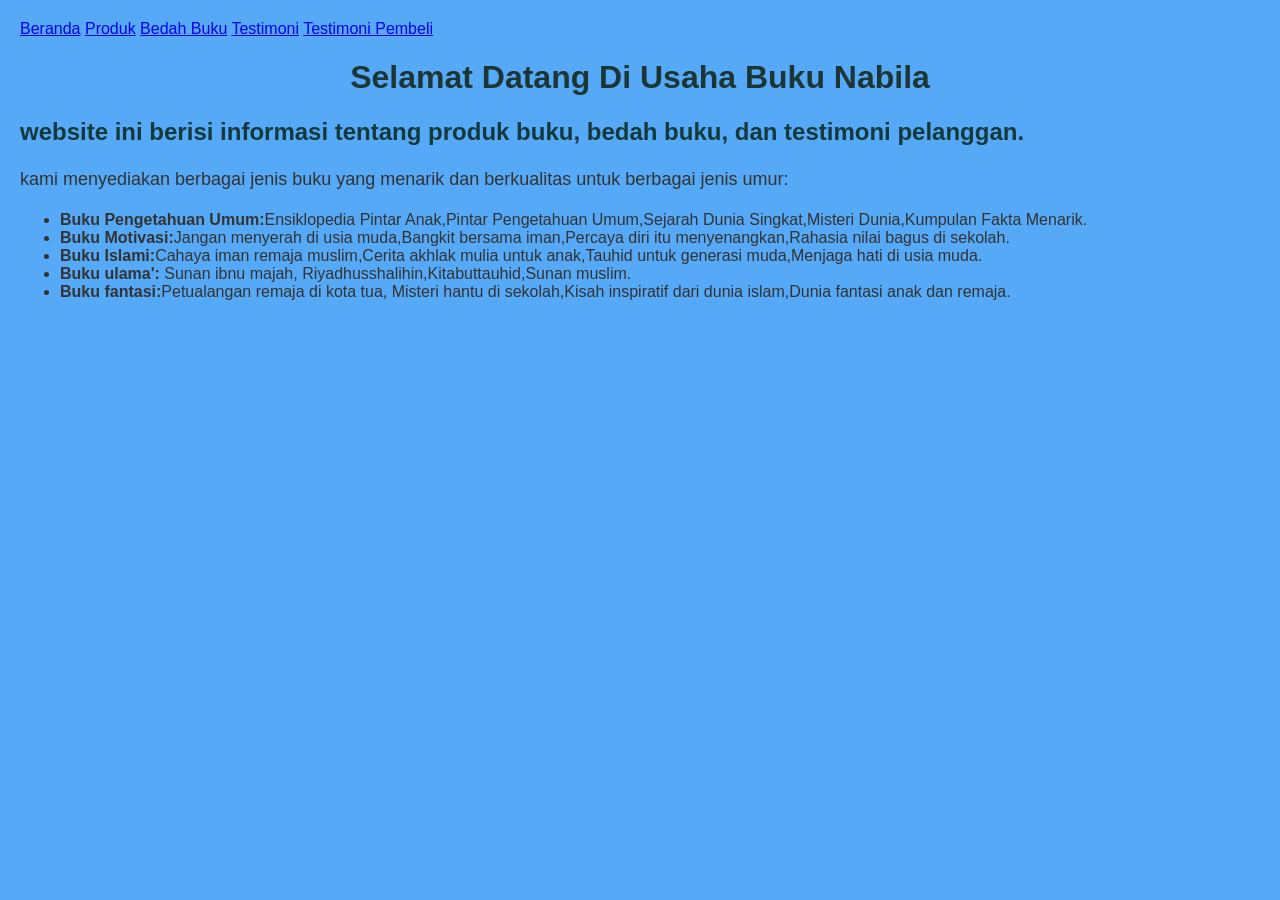
==== index.html @ 3ab4d4c0 "Add files via upload" ====
<!DOCTYPE html>
<html lang="id"></html>
<head></head>
<meta charset="UTF-8">
<meta name="viewport" content="width=device-width, initial-scale=1.0">
<title>Profil Usaha Buku</title>
<link rel="stylesheet" href="style.css" />
<head></head>
<body>
<nav>  <a  href="index.html">Beranda</a> 
   <a  href="produk.html">Produk</a>
   <a  href="bedah-buku.html">Bedah Buku</a>
   <a  href="testimoni.html">Testimoni</a>
   <a  href="tampil-testimoni.html">Testimoni Pembeli</a>
</nav>   

    <h1>Selamat Datang Di Usaha Buku Nabila</h1>
    <h2>website ini berisi informasi tentang produk buku, bedah buku, dan testimoni pelanggan.</h2>
</body>
</html>
<p> kami menyediakan berbagai jenis buku yang menarik dan berkualitas untuk berbagai jenis umur:</p>
<ul>
<li><strong>Buku Pengetahuan Umum:</strong>Ensiklopedia Pintar Anak,Pintar Pengetahuan Umum,Sejarah Dunia Singkat,Misteri Dunia,Kumpulan Fakta Menarik.</li>
<li><strong>Buku Motivasi:</strong>Jangan menyerah di usia muda,Bangkit bersama iman,Percaya diri itu menyenangkan,Rahasia nilai bagus di sekolah.</li>
<li><strong>Buku Islami:</strong>Cahaya iman remaja muslim,Cerita akhlak mulia untuk anak,Tauhid untuk generasi muda,Menjaga hati di usia muda.</li>
<li><strong>Buku ulama':</strong> Sunan ibnu majah, Riyadhusshalihin,Kitabuttauhid,Sunan muslim.</li>
<li><strong>Buku fantasi:</strong>Petualangan remaja di kota tua, Misteri hantu di sekolah,Kisah inspiratif dari dunia islam,Dunia fantasi anak dan remaja.</li>
<ul>
---- style.css ----
body {
  background-color: #55a9f7; 
  font-family: Arial, Helvetica, sans-serif;
  color: #333; 
  margin: 20px;
}

h1 {
  color: rgb(28, 54, 54);
  text-align: center;
}

h2 {
  color: rgb(19, 57, 59);
  text-align: left;
}

p {
  font-size: 18px;
  text-align: left;
  line-height: 1.5;
}

.daftar-produk {
  display: grid;
  grid-template-columns: repeat(auto-fit, minmax(250px, 1fr));
  gap: 20px;
  padding: 20px; 
}

.produk {
  background-color: #fff;
  border: 1px solid #ddd;
  padding: 15px;
  border-radius: 10px; 
  text-align: center;
  box-shadow: 0 2px 6px rgba(0, 0, 0, 0.1);
}

.produk img {
  width: 150px;
  height: auto;
  border-radius: 5px;
  margin-bottom: 10px;
}

.produk h2 { 
  font-size: 20px;
  color: #2c3e50;
}

.harga {
  font-weight: bold;
  color: #27ae60;
  font-size: 18px;
}

.deskripsi {
  font-size: 14px;
  color: #555;
}

.artikel {
  max-width: 700px;
  margin: auto;
  padding: 20px;
  background-color: #fdfdfd;
  font-family: 'Georgia', serif;
  line-height: 1.8;
}

.btn-kembali {
  display: inline-block;
  margin-top: 30px;
  padding: 10px 16px; 
  background-color: #0066cc;
  color: white;
  text-decoration: none;
  border-radius: 4px;
}

.btn-kembali:hover {
  background-color: #004d99;
}

.formulir {
  max-width: 600px;
  margin: auto;
  padding: 20px;
  background-color: #fafafa;
  border-radius: 10px;
  box-shadow: 0 0 10px rgba(0,0,0,0.1);
}

form label {
  display: block;
  margin-top: 10px;
  font-weight: bold;
}

form input,
form select,
form textarea {
  width: 100%;
  padding: 8px;
  margin-top: 5px;
  margin-bottom: 15px;
  border-radius: 5px;
  border: 1px solid #ccc;
}

form button {
  background-color: #3498db;
  color: white;
  padding: 10px 15px;
  border: none;
  border-radius: 5px;
  cursor: pointer;
}

form button:hover {
  background-color: #2980b9; 
}
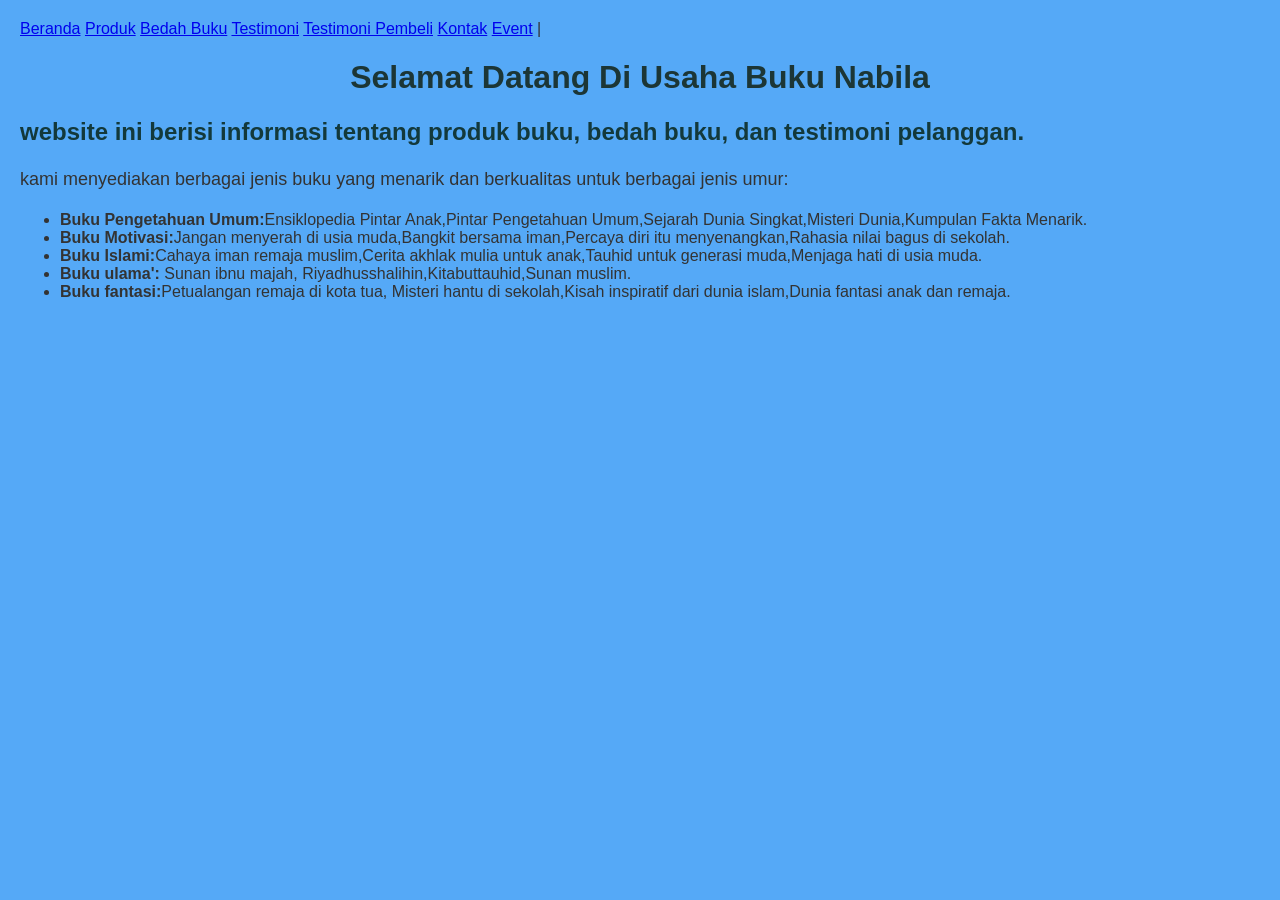
==== commit 85afa6f4: "Update index.html" ====
--- a/index.html
+++ b/index.html
@@ -12,6 +12,8 @@
    <a  href="bedah-buku.html">Bedah Buku</a>
    <a  href="testimoni.html">Testimoni</a>
    <a  href="tampil-testimoni.html">Testimoni Pembeli</a>
+   <a href="kontak.html">Kontak</a>
+   <a href="event.html">Event</a> |
 </nav>   
 
     <h1>Selamat Datang Di Usaha Buku Nabila</h1>
@@ -26,3 +28,4 @@
 <li><strong>Buku ulama':</strong> Sunan ibnu majah, Riyadhusshalihin,Kitabuttauhid,Sunan muslim.</li>
 <li><strong>Buku fantasi:</strong>Petualangan remaja di kota tua, Misteri hantu di sekolah,Kisah inspiratif dari dunia islam,Dunia fantasi anak dan remaja.</li>
 <ul>
+
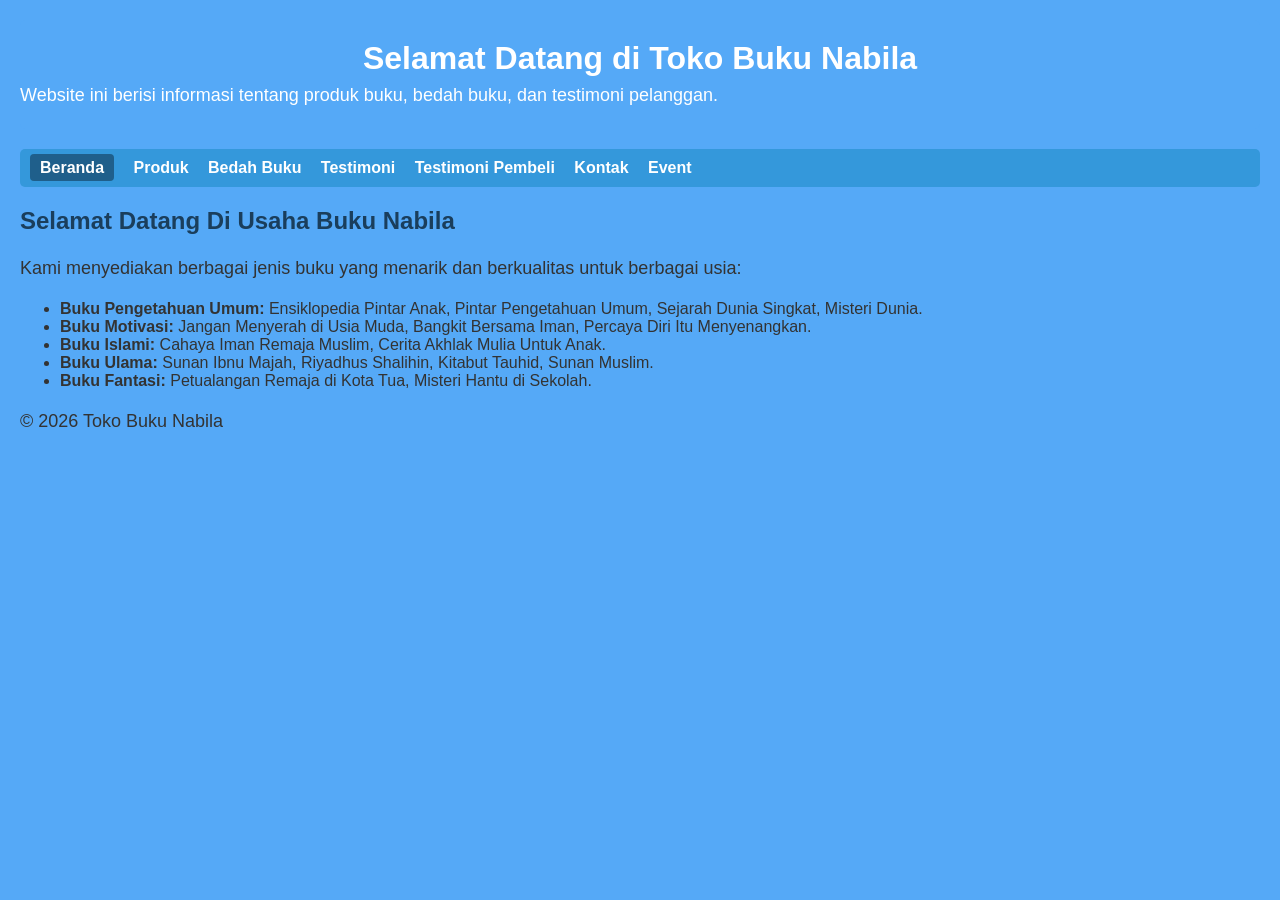
==== commit 07ebcfb1: "Update index.html" ====
--- a/index.html
+++ b/index.html
@@ -1,31 +1,70 @@
 <!DOCTYPE html>
-<html lang="id"></html>
-<head></head>
+<html lang="id">
+
+<head>
 <meta charset="UTF-8">
 <meta name="viewport" content="width=device-width, initial-scale=1.0">
-<title>Profil Usaha Buku</title>
-<link rel="stylesheet" href="style.css" />
-<head></head>
+<title>Toko Buku Nabila</title>
+<link rel="stylesheet" href="style.css">
+</head>
+
 <body>
-<nav>  <a  href="index.html">Beranda</a> 
-   <a  href="produk.html">Produk</a>
-   <a  href="bedah-buku.html">Bedah Buku</a>
-   <a  href="testimoni.html">Testimoni</a>
-   <a  href="tampil-testimoni.html">Testimoni Pembeli</a>
-   <a href="kontak.html">Kontak</a>
-   <a href="event.html">Event</a> |
-</nav>   
 
-    <h1>Selamat Datang Di Usaha Buku Nabila</h1>
-    <h2>website ini berisi informasi tentang produk buku, bedah buku, dan testimoni pelanggan.</h2>
+<header>
+<h1>Selamat Datang di Toko Buku Nabila</h1>
+<p>Website ini berisi informasi tentang produk buku, bedah buku, dan testimoni pelanggan.</p>
+</header>
+
+<nav>
+<a href="index.html" class="aktif">Beranda</a>
+<a href="produk.html">Produk</a>
+<a href="bedah-buku.html">Bedah Buku</a>
+<a href="testimoni.html">Testimoni</a>
+<a href="tampil-testimoni.html">Testimoni Pembeli</a>
+<a href="kontak.html">Kontak</a>
+<a href="event.html">Event</a>
+</nav>
+
+<main>
+
+<h2>Selamat Datang Di Usaha Buku Nabila</h2>
+
+<p>Kami menyediakan berbagai jenis buku yang menarik dan berkualitas untuk berbagai usia:</p>
+
+<ul>
+
+<li>
+<strong>Buku Pengetahuan Umum:</strong>
+Ensiklopedia Pintar Anak, Pintar Pengetahuan Umum, Sejarah Dunia Singkat, Misteri Dunia.
+</li>
+
+<li>
+<strong>Buku Motivasi:</strong>
+Jangan Menyerah di Usia Muda, Bangkit Bersama Iman, Percaya Diri Itu Menyenangkan.
+</li>
+
+<li>
+<strong>Buku Islami:</strong>
+Cahaya Iman Remaja Muslim, Cerita Akhlak Mulia Untuk Anak.
+</li>
+
+<li>
+<strong>Buku Ulama:</strong>
+Sunan Ibnu Majah, Riyadhus Shalihin, Kitabut Tauhid, Sunan Muslim.
+</li>
+
+<li>
+<strong>Buku Fantasi:</strong>
+Petualangan Remaja di Kota Tua, Misteri Hantu di Sekolah.
+</li>
+
+</ul>
+
+</main>
+
+<footer>
+<p>© 2026 Toko Buku Nabila</p>
+</footer>
+
 </body>
 </html>
-<p> kami menyediakan berbagai jenis buku yang menarik dan berkualitas untuk berbagai jenis umur:</p>
-<ul>
-<li><strong>Buku Pengetahuan Umum:</strong>Ensiklopedia Pintar Anak,Pintar Pengetahuan Umum,Sejarah Dunia Singkat,Misteri Dunia,Kumpulan Fakta Menarik.</li>
-<li><strong>Buku Motivasi:</strong>Jangan menyerah di usia muda,Bangkit bersama iman,Percaya diri itu menyenangkan,Rahasia nilai bagus di sekolah.</li>
-<li><strong>Buku Islami:</strong>Cahaya iman remaja muslim,Cerita akhlak mulia untuk anak,Tauhid untuk generasi muda,Menjaga hati di usia muda.</li>
-<li><strong>Buku ulama':</strong> Sunan ibnu majah, Riyadhusshalihin,Kitabuttauhid,Sunan muslim.</li>
-<li><strong>Buku fantasi:</strong>Petualangan remaja di kota tua, Misteri hantu di sekolah,Kisah inspiratif dari dunia islam,Dunia fantasi anak dan remaja.</li>
-<ul>
-
--- a/style.css
+++ b/style.css
@@ -1,17 +1,20 @@
+/* ===============================
+   BODY & TEKS GLOBAL
+   =============================== */
 body {
-  background-color: #55a9f7; 
+  background-color: #55a9f7; /* warna biru utama */
   font-family: Arial, Helvetica, sans-serif;
-  color: #333; 
+  color: #333;
   margin: 20px;
 }
 
 h1 {
-  color: rgb(28, 54, 54);
+  color: white; /* header biru, teks putih */
   text-align: center;
 }
 
 h2 {
-  color: rgb(19, 57, 59);
+  color: #1a3e5c;
   text-align: left;
 }
 
@@ -21,18 +24,70 @@
   line-height: 1.5;
 }
 
+/* ===============================
+   HEADER BIRU
+   =============================== */
+header {
+  text-align: center;
+  padding: 20px 0;
+  background-color: #55a9f7; /* biru */
+  color: white;
+  border-radius: 5px;
+  margin-bottom: 20px;
+}
+
+header h1 {
+  margin: 0;
+  font-size: 32px;
+}
+
+header p {
+  margin: 5px 0 0 0;
+  font-size: 18px;
+}
+
+/* ===============================
+   NAVBAR
+   =============================== */
+nav {
+  background-color: #3498db; /* biru navbar */
+  padding: 10px;
+  margin-bottom: 20px;
+  border-radius: 5px;
+}
+
+nav a {
+  color: white;
+  text-decoration: none;
+  margin-right: 15px;
+  font-weight: bold;
+}
+
+nav a:hover {
+  text-decoration: underline;
+}
+
+nav a.aktif {
+  background-color: #1f5f8b; /* menandai halaman aktif */
+  padding: 5px 10px;
+  border-radius: 4px;
+}
+
+/* ===============================
+   PRODUK
+   =============================== */
 .daftar-produk {
   display: grid;
   grid-template-columns: repeat(auto-fit, minmax(250px, 1fr));
   gap: 20px;
-  padding: 20px; 
+  padding: 20px;
 }
 
 .produk {
   background-color: #fff;
   border: 1px solid #ddd;
   padding: 15px;
-  border-radius: 10px; 
+  border-radius: 10px;
   text-align: center;
   box-shadow: 0 2px 6px rgba(0, 0, 0, 0.1);
 }
@@ -44,7 +99,7 @@
   margin-bottom: 10px;
 }
 
-.produk h2 { 
+.produk h2 {
   font-size: 20px;
   color: #2c3e50;
 }
@@ -60,6 +115,9 @@
   color: #555;
 }
 
+/* ===============================
+   ARTIKEL
+   =============================== */
 .artikel {
   max-width: 700px;
   margin: auto;
@@ -69,25 +127,31 @@
   line-height: 1.8;
 }
 
+/* ===============================
+   BUTTON KEMBALI
+   =============================== */
 .btn-kembali {
   display: inline-block;
   margin-top: 30px;
-  padding: 10px 16px; 
-  background-color: #0066cc;
+  padding: 10px 16px;
+  background-color: #2980b9;
   color: white;
   text-decoration: none;
   border-radius: 4px;
 }
 
 .btn-kembali:hover {
-  background-color: #004d99;
-}
-
+  background-color: #1f5f8b;
+}
+
+/* ===============================
+   FORMULIR / KONTAK
+   =============================== */
 .formulir {
   max-width: 600px;
   margin: auto;
   padding: 20px;
-  background-color: #fafafa;
+  background-color: #e0f0ff; /* biru muda */
   border-radius: 10px;
   box-shadow: 0 0 10px rgba(0,0,0,0.1);
 }
@@ -119,5 +183,81 @@
 }
 
 form button:hover {
-  background-color: #2980b9; 
-}+  background-color: #1f5f8b;
+}
+
+/* ===============================
+   EVENT
+   =============================== */
+.daftar-event {
+  margin-top: 20px;
+}
+
+.event-item {
+  background-color: #e0f0ff; /* biru muda sesuai tema */
+  padding: 15px;
+  margin-bottom: 15px;
+  border-radius: 8px;
+  box-shadow: 0 2px 6px rgba(0,0,0,0.1);
+}
+
+.event-item h2 {
+  margin-top: 0;
+  color: #2c3e50; /* teks gelap supaya kontras */
+}
+
+.event-item p {
+  margin: 5px 0 0 0;
+}
+
+/* ===============================
+   TESTIMONI
+   =============================== */
+#daftarTestimoni div {
+  background-color: #e0f0ff;
+  padding: 10px;
+  margin-bottom: 10px;
+  border-radius: 6px;
+  box-shadow: 0 1px 4px rgba(0,0,0,0.1);
+}
+
+/* ===============================
+   ALAMAT TOKO
+   =============================== */
+.alamat-toko {
+  background-color: #e0f0ff;
+  padding: 20px;
+  border-radius: 10px;
+  max-width: 600px;
+  margin: auto;
+  box-shadow: 0 2px 6px rgba(0,0,0,0.1);
+  margin-top: 20px;
+}
+
+.alamat-toko h2 {
+  color: #2c3e50;
+  margin-bottom: 10px;
+}
+
+.alamat-toko p {
+  font-size: 16px;
+  margin: 5px 0;
+}
+
+.alamat-toko a {
+  color: #3498db;
+  text-decoration: none;
+}
+
+.alamat-toko a:hover {
+  text-decoration: underline;
+}
+
+/* ===============================
+   PETA TOKO
+   =============================== */
+.peta-toko iframe {
+  border-radius: 10px;
+  box-shadow: 0 2px 6px rgba(0,0,0,0.1);
+}
+
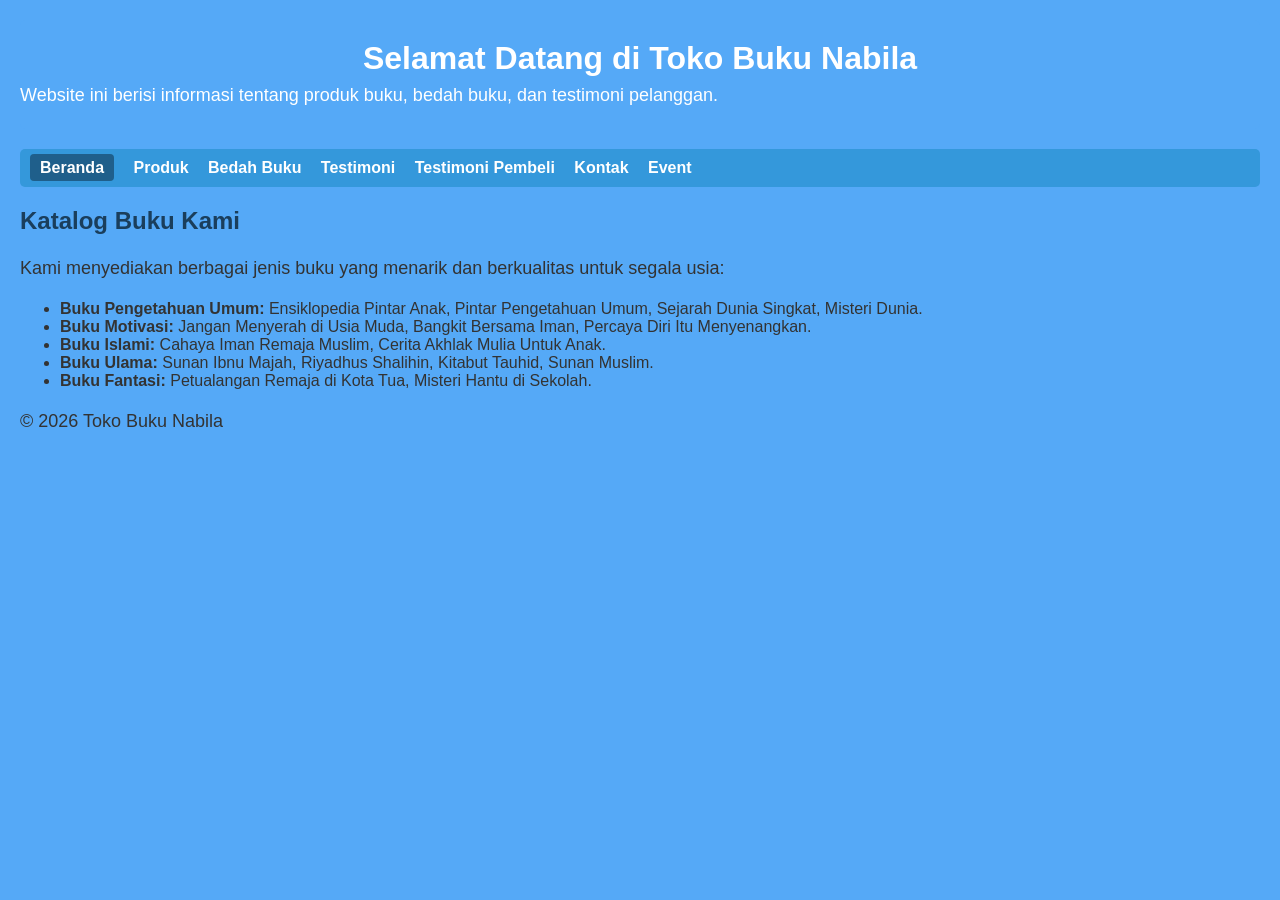
==== commit 5ec1ad9d: "Update index.html" ====
--- a/index.html
+++ b/index.html
@@ -1,69 +1,43 @@
 <!DOCTYPE html>
 <html lang="id">
-
 <head>
-<meta charset="UTF-8">
-<meta name="viewport" content="width=device-width, initial-scale=1.0">
-<title>Toko Buku Nabila</title>
-<link rel="stylesheet" href="style.css">
+  <meta charset="UTF-8">
+  <meta name="viewport" content="width=device-width, initial-scale=1.0">
+  <title>Toko Buku Nabila</title>
+  <link rel="stylesheet" href="style.css">
 </head>
-
 <body>
 
 <header>
-<h1>Selamat Datang di Toko Buku Nabila</h1>
-<p>Website ini berisi informasi tentang produk buku, bedah buku, dan testimoni pelanggan.</p>
+  <h1>Selamat Datang di Toko Buku Nabila</h1>
+  <p>Website ini berisi informasi tentang produk buku, bedah buku, dan testimoni pelanggan.</p>
 </header>
 
 <nav>
-<a href="index.html" class="aktif">Beranda</a>
-<a href="produk.html">Produk</a>
-<a href="bedah-buku.html">Bedah Buku</a>
-<a href="testimoni.html">Testimoni</a>
-<a href="tampil-testimoni.html">Testimoni Pembeli</a>
-<a href="kontak.html">Kontak</a>
-<a href="event.html">Event</a>
+  <a href="index.html" class="aktif">Beranda</a>
+  <a href="produk.html">Produk</a>
+  <a href="bedah-buku.html">Bedah Buku</a>
+  <a href="testimoni.html">Testimoni</a>
+  <a href="tampil-testimoni.html">Testimoni Pembeli</a>
+  <a href="kontak.html">Kontak</a>
+  <a href="event.html">Event</a>
 </nav>
 
 <main>
+  <h2>Katalog Buku Kami</h2>
+  <p>Kami menyediakan berbagai jenis buku yang menarik dan berkualitas untuk segala usia:</p>
 
-<h2>Selamat Datang Di Usaha Buku Nabila</h2>
-
-<p>Kami menyediakan berbagai jenis buku yang menarik dan berkualitas untuk berbagai usia:</p>
-
-<ul>
-
-<li>
-<strong>Buku Pengetahuan Umum:</strong>
-Ensiklopedia Pintar Anak, Pintar Pengetahuan Umum, Sejarah Dunia Singkat, Misteri Dunia.
-</li>
-
-<li>
-<strong>Buku Motivasi:</strong>
-Jangan Menyerah di Usia Muda, Bangkit Bersama Iman, Percaya Diri Itu Menyenangkan.
-</li>
-
-<li>
-<strong>Buku Islami:</strong>
-Cahaya Iman Remaja Muslim, Cerita Akhlak Mulia Untuk Anak.
-</li>
-
-<li>
-<strong>Buku Ulama:</strong>
-Sunan Ibnu Majah, Riyadhus Shalihin, Kitabut Tauhid, Sunan Muslim.
-</li>
-
-<li>
-<strong>Buku Fantasi:</strong>
-Petualangan Remaja di Kota Tua, Misteri Hantu di Sekolah.
-</li>
-
-</ul>
-
+  <ul>
+    <li><strong>Buku Pengetahuan Umum:</strong> Ensiklopedia Pintar Anak, Pintar Pengetahuan Umum, Sejarah Dunia Singkat, Misteri Dunia.</li>
+    <li><strong>Buku Motivasi:</strong> Jangan Menyerah di Usia Muda, Bangkit Bersama Iman, Percaya Diri Itu Menyenangkan.</li>
+    <li><strong>Buku Islami:</strong> Cahaya Iman Remaja Muslim, Cerita Akhlak Mulia Untuk Anak.</li>
+    <li><strong>Buku Ulama:</strong> Sunan Ibnu Majah, Riyadhus Shalihin, Kitabut Tauhid, Sunan Muslim.</li>
+    <li><strong>Buku Fantasi:</strong> Petualangan Remaja di Kota Tua, Misteri Hantu di Sekolah.</li>
+  </ul>
 </main>
 
 <footer>
-<p>© 2026 Toko Buku Nabila</p>
+  <p>© 2026 Toko Buku Nabila</p>
 </footer>
 
 </body>
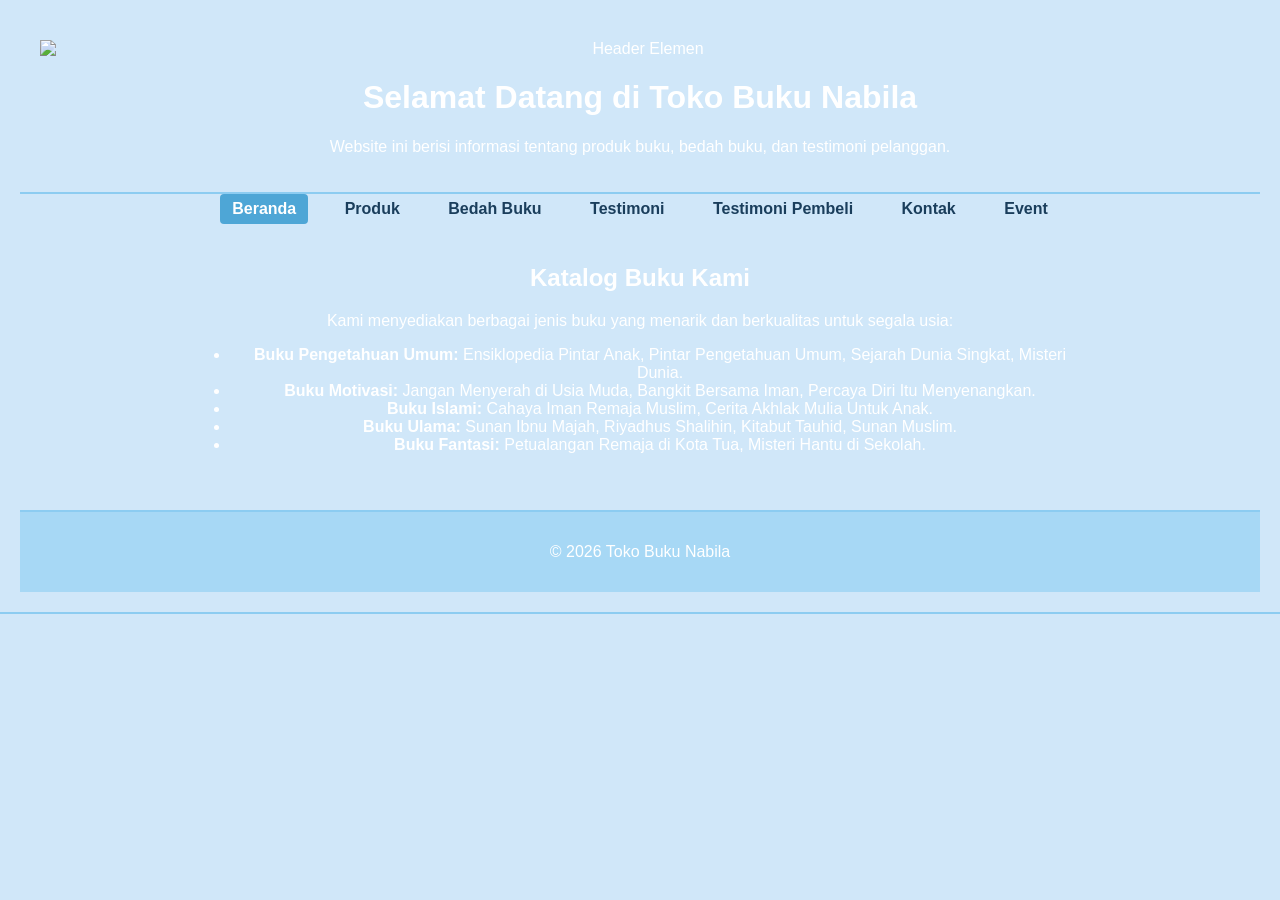
==== commit 2e3fb6a4: "Update index.html" ====
--- a/index.html
+++ b/index.html
@@ -9,6 +9,9 @@
 <body>
 
 <header>
+  <header>
+  <!-- Gambar elemen di dalam header -->
+  <img src="header.jpg" alt="Header Elemen" style="width:100%; height:auto; display:block; margin-bottom:10px;">
   <h1>Selamat Datang di Toko Buku Nabila</h1>
   <p>Website ini berisi informasi tentang produk buku, bedah buku, dan testimoni pelanggan.</p>
 </header>
@@ -42,3 +45,4 @@
 
 </body>
 </html>
+
--- a/style.css
+++ b/style.css
@@ -1,95 +1,87 @@
 /* ===============================
-   BODY & TEKS GLOBAL
-   =============================== */
+   UMUM
+=============================== */
 body {
-  background-color: #55a9f7; /* warna biru utama */
+  margin: 0;
   font-family: Arial, Helvetica, sans-serif;
-  color: #333;
-  margin: 20px;
-}
-
-h1 {
-  color: white; /* header biru, teks putih */
-  text-align: center;
-}
-
-h2 {
-  color: #1a3e5c;
-  text-align: left;
-}
-
-p {
-  font-size: 18px;
-  text-align: left;
-  line-height: 1.5;
-}
-
-/* ===============================
-   HEADER BIRU
-   =============================== */
+  background-color: #d0e7f9; /* pastel biru */
+  color: #1a3e5c;
+}
+
+a {
+  text-decoration: none;
+  color: #1a3e5c;
+}
+
+a:hover {
+  color: #0d2b48;
+}
+
 header {
   text-align: center;
-  padding: 20px 0;
-  background-color: #55a9f7; /* biru */
-  color: white;
+  padding: 20px;
+  /* Background gambar yang memenuhi header */
+  background-image: url('gambar-background-header.jpg');
+  background-size: cover;
+  background-position: center;
+  background-repeat: no-repeat;
+  color: #fff;
+  border-bottom: 2px solid #8cccf1;
+}
+   NAVBAR
+=============================== */
+nav {
+  text-align: center;
+  background-color: #89c9f3;
+  padding: 10px 0;
   border-radius: 5px;
   margin-bottom: 20px;
 }
 
-header h1 {
-  margin: 0;
-  font-size: 32px;
-}
-
-header p {
-  margin: 5px 0 0 0;
-  font-size: 18px;
-}
-
-/* ===============================
-   NAVBAR
-   =============================== */
-nav {
-  background-color: #3498db; /* biru navbar */
-  padding: 10px;
-  margin-bottom: 20px;
-  border-radius: 5px;
-}
-
 nav a {
-  color: white;
-  text-decoration: none;
-  margin-right: 15px;
+  display: inline-block;
+  margin: 0 10px;
+  padding: 6px 12px;
+  border-radius: 4px;
   font-weight: bold;
+  color: #1a3e5c;
+  transition: 0.3s;
 }
 
 nav a:hover {
-  text-decoration: underline;
+  background-color: #70b8e3;
+  color: white;
 }
 
 nav a.aktif {
-  background-color: #1f5f8b; /* menandai halaman aktif */
-  padding: 5px 10px;
-  border-radius: 4px;
-}
-
-/* ===============================
-   PRODUK
-   =============================== */
+  background-color: #4ea6d6;
+  color: white;
+}
+
+/* ===============================
+   MAIN / SECTIONS
+=============================== */
+main {
+  max-width: 900px;
+  margin: auto;
+  padding: 20px;
+}
+
+/* ===============================
+   DAFTAR PRODUK
+=============================== */
 .daftar-produk {
   display: grid;
   grid-template-columns: repeat(auto-fit, minmax(250px, 1fr));
   gap: 20px;
-  padding: 20px;
 }
 
 .produk {
-  background-color: #fff;
-  border: 1px solid #ddd;
+  background-color: #e0f5fc; /* pastel biru muda */
+  border-radius: 10px;
   padding: 15px;
-  border-radius: 10px;
-  text-align: center;
-  box-shadow: 0 2px 6px rgba(0, 0, 0, 0.1);
+  text-align: center;
+  box-shadow: 0 2px 8px rgba(0,0,0,0.1);
 }
 
 .produk img {
@@ -100,164 +92,154 @@
 }
 
 .produk h2 {
-  font-size: 20px;
-  color: #2c3e50;
+  color: #0d2b48;
 }
 
 .harga {
+  color: #027c5a;
   font-weight: bold;
-  color: #27ae60;
-  font-size: 18px;
+  margin: 5px 0;
 }
 
 .deskripsi {
   font-size: 14px;
-  color: #555;
-}
-
-/* ===============================
-   ARTIKEL
-   =============================== */
-.artikel {
-  max-width: 700px;
-  margin: auto;
-  padding: 20px;
-  background-color: #fdfdfd;
-  font-family: 'Georgia', serif;
-  line-height: 1.8;
-}
-
-/* ===============================
-   BUTTON KEMBALI
-   =============================== */
+  color: #1a3e5c;
+  line-height: 1.5;
+}
 .btn-kembali {
   display: inline-block;
   margin-top: 30px;
-  padding: 10px 16px;
-  background-color: #2980b9;
+  padding: 10px 16px; 
+  background-color: #0066cc;
   color: white;
   text-decoration: none;
   border-radius: 4px;
 }
 
 .btn-kembali:hover {
-  background-color: #1f5f8b;
-}
-
-/* ===============================
-   FORMULIR / KONTAK
-   =============================== */
+  background-color: #004d99;
+}
+blockquote {
+  border-left: 4px solid gold; /* garis di kiri */
+  padding-left: 15px;          /* jarak teks dari garis */
+  margin: 20px 0;
+  font-style: italic;
+}
+/* ===============================
+   FORMULIR / KONTAK / TESTIMONI
+=============================== */
 .formulir {
-  max-width: 600px;
-  margin: auto;
-  padding: 20px;
-  background-color: #e0f0ff; /* biru muda */
-  border-radius: 10px;
-  box-shadow: 0 0 10px rgba(0,0,0,0.1);
-}
-
-form label {
+  background-color: #e0f5fc;
+  padding: 20px;
+  border-radius: 10px;
+  box-shadow: 0 2px 8px rgba(0,0,0,0.1);
+  margin-bottom: 20px;
+}
+
+.formulir label {
   display: block;
   margin-top: 10px;
   font-weight: bold;
 }
 
-form input,
-form select,
-form textarea {
+.formulir input,
+.formulir textarea,
+.formulir select {
   width: 100%;
   padding: 8px;
   margin-top: 5px;
-  margin-bottom: 15px;
-  border-radius: 5px;
-  border: 1px solid #ccc;
-}
-
-form button {
-  background-color: #3498db;
-  color: white;
-  padding: 10px 15px;
+  border-radius: 5px;
+  border: 1px solid #a7d8f5;
+}
+
+.formulir button {
+  margin-top: 10px;
+  background-color: #4ea6d6;
+  color: white;
+  padding: 10px 16px;
   border: none;
   border-radius: 5px;
   cursor: pointer;
-}
-
-form button:hover {
-  background-color: #1f5f8b;
+  transition: 0.3s;
+}
+
+.formulir button:hover {
+  background-color: #3a8ac2;
 }
 
 /* ===============================
    EVENT
-   =============================== */
+=============================== */
 .daftar-event {
-  margin-top: 20px;
+  display: flex;
+  flex-direction: column;
+  gap: 15px;
 }
 
 .event-item {
-  background-color: #e0f0ff; /* biru muda sesuai tema */
+  background-color: #e0f5fc;
+  border-radius: 8px;
   padding: 15px;
-  margin-bottom: 15px;
-  border-radius: 8px;
   box-shadow: 0 2px 6px rgba(0,0,0,0.1);
 }
 
-.event-item h2 {
-  margin-top: 0;
-  color: #2c3e50; /* teks gelap supaya kontras */
-}
-
-.event-item p {
-  margin: 5px 0 0 0;
-}
-
 /* ===============================
    TESTIMONI
-   =============================== */
-#daftarTestimoni div {
-  background-color: #e0f0ff;
+=============================== */
+#daftarTestimoni {
+  display: flex;
+  flex-direction: column;
+  gap: 10px;
+}
+
+.testimoni-box {
+  background-color: #e0f5fc;
   padding: 10px;
-  margin-bottom: 10px;
   border-radius: 6px;
   box-shadow: 0 1px 4px rgba(0,0,0,0.1);
 }
 
 /* ===============================
-   ALAMAT TOKO
-   =============================== */
+   ALAMAT & PETA
+=============================== */
 .alamat-toko {
-  background-color: #e0f0ff;
-  padding: 20px;
-  border-radius: 10px;
+  background-color: #e0f5fc;
+  padding: 20px;
+  border-radius: 10px;
+  margin: 20px auto;
   max-width: 600px;
-  margin: auto;
   box-shadow: 0 2px 6px rgba(0,0,0,0.1);
-  margin-top: 20px;
 }
 
 .alamat-toko h2 {
-  color: #2c3e50;
-  margin-bottom: 10px;
-}
-
-.alamat-toko p {
-  font-size: 16px;
-  margin: 5px 0;
+  margin-top: 0;
+  color: #0d2b48;
 }
 
 .alamat-toko a {
-  color: #3498db;
-  text-decoration: none;
+  color: #027c5a;
 }
 
 .alamat-toko a:hover {
   text-decoration: underline;
 }
 
-/* ===============================
-   PETA TOKO
-   =============================== */
 .peta-toko iframe {
   border-radius: 10px;
   box-shadow: 0 2px 6px rgba(0,0,0,0.1);
 }
 
+/* ===============================
+   FOOTER
+=============================== */
+footer {
+  text-align: center;
+  padding: 15px 0;
+  background-color: #a7d8f5;
+  color: white;
+  margin-top: 20px;
+  border-top: 2px solid #8cccf1;
+}
+
+
+
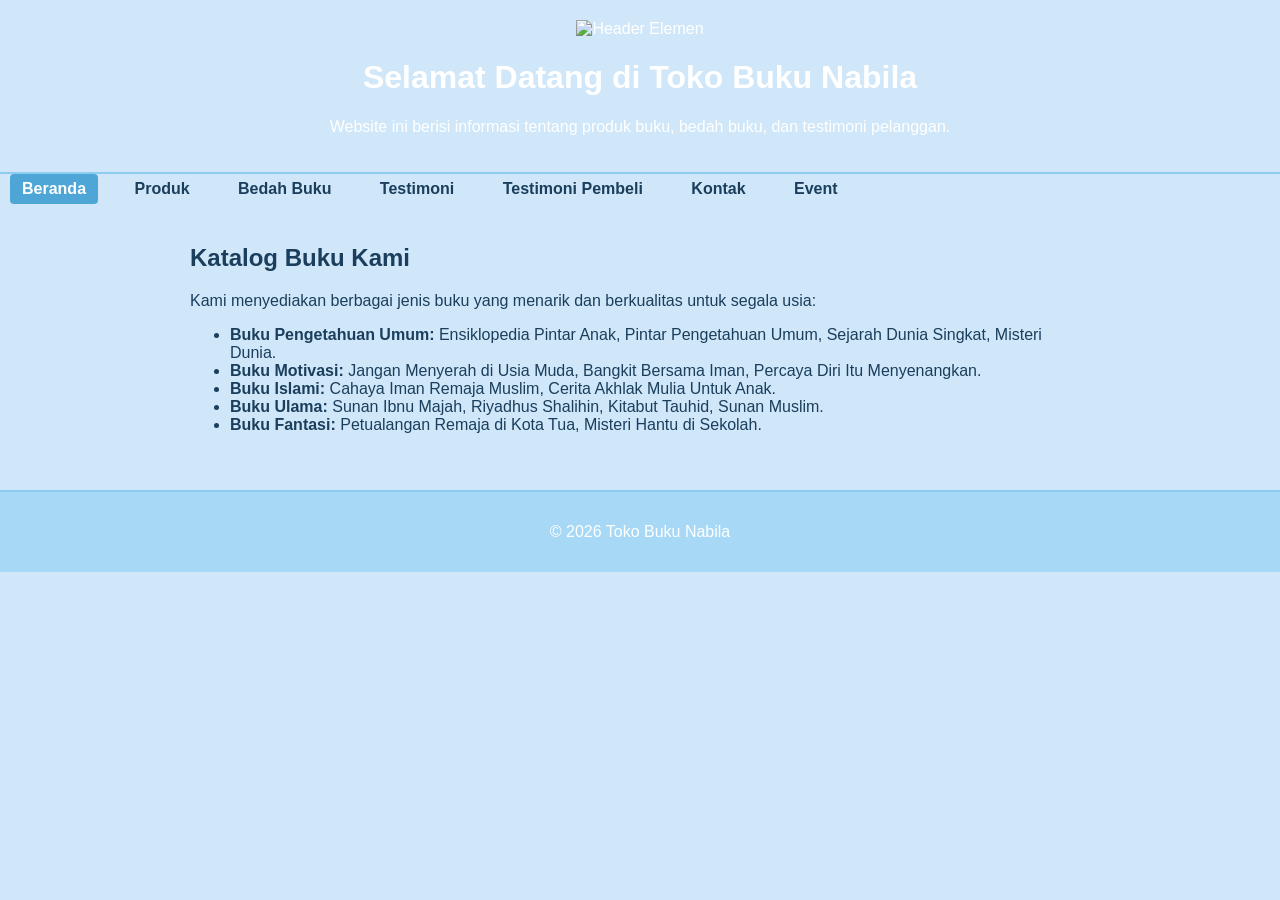
==== commit bffb506a: "Update index.html" ====
--- a/index.html
+++ b/index.html
@@ -9,9 +9,9 @@
 <body>
 
 <header>
-  <header>
-  <!-- Gambar elemen di dalam header -->
-  <img src="header.jpg" alt="Header Elemen" style="width:100%; height:auto; display:block; margin-bottom:10px;">
+  <!-- Gambar header -->
+  <img src="header.jpg" alt="Header Elemen" class="header-img">
+
   <h1>Selamat Datang di Toko Buku Nabila</h1>
   <p>Website ini berisi informasi tentang produk buku, bedah buku, dan testimoni pelanggan.</p>
 </header>
@@ -45,4 +45,3 @@
 
 </body>
 </html>
-
--- a/style.css
+++ b/style.css
@@ -21,7 +21,7 @@
   text-align: center;
   padding: 20px;
   /* Background gambar yang memenuhi header */
-  background-image: url('gambar-background-header.jpg');
+  background-image: url('header.jpg');
   background-size: cover;
   background-position: center;
   background-repeat: no-repeat;
@@ -243,3 +243,4 @@
 
 
 
+
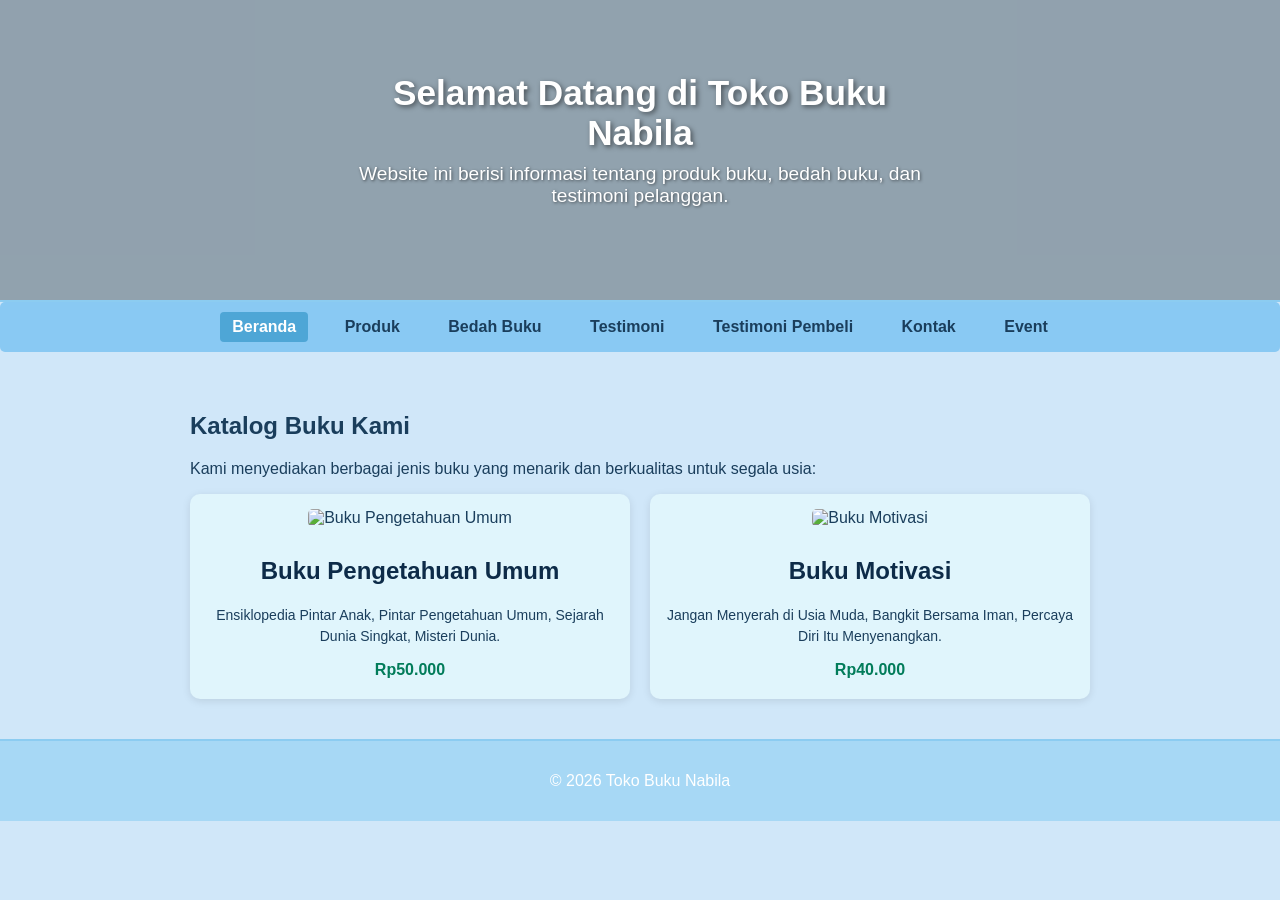
==== commit 0d32ebe1: "Update index.html" ====
--- a/index.html
+++ b/index.html
@@ -8,14 +8,16 @@
 </head>
 <body>
 
+<!-- HEADER -->
 <header>
-  <!-- Gambar header -->
-  <img src="header.jpg" alt="Header Elemen" class="header-img">
-
-  <h1>Selamat Datang di Toko Buku Nabila</h1>
-  <p>Website ini berisi informasi tentang produk buku, bedah buku, dan testimoni pelanggan.</p>
+  <div class="overlay"></div>
+  <div class="header-content">
+    <h1>Selamat Datang di Toko Buku Nabila</h1>
+    <p>Website ini berisi informasi tentang produk buku, bedah buku, dan testimoni pelanggan.</p>
+  </div>
 </header>
 
+<!-- NAVBAR -->
 <nav>
   <a href="index.html" class="aktif">Beranda</a>
   <a href="produk.html">Produk</a>
@@ -26,19 +28,29 @@
   <a href="event.html">Event</a>
 </nav>
 
+<!-- MAIN CONTENT -->
 <main>
   <h2>Katalog Buku Kami</h2>
   <p>Kami menyediakan berbagai jenis buku yang menarik dan berkualitas untuk segala usia:</p>
 
-  <ul>
-    <li><strong>Buku Pengetahuan Umum:</strong> Ensiklopedia Pintar Anak, Pintar Pengetahuan Umum, Sejarah Dunia Singkat, Misteri Dunia.</li>
-    <li><strong>Buku Motivasi:</strong> Jangan Menyerah di Usia Muda, Bangkit Bersama Iman, Percaya Diri Itu Menyenangkan.</li>
-    <li><strong>Buku Islami:</strong> Cahaya Iman Remaja Muslim, Cerita Akhlak Mulia Untuk Anak.</li>
-    <li><strong>Buku Ulama:</strong> Sunan Ibnu Majah, Riyadhus Shalihin, Kitabut Tauhid, Sunan Muslim.</li>
-    <li><strong>Buku Fantasi:</strong> Petualangan Remaja di Kota Tua, Misteri Hantu di Sekolah.</li>
-  </ul>
+  <div class="daftar-produk">
+    <div class="produk">
+      <img src="produk1.jpg" alt="Buku Pengetahuan Umum">
+      <h2>Buku Pengetahuan Umum</h2>
+      <p class="deskripsi">Ensiklopedia Pintar Anak, Pintar Pengetahuan Umum, Sejarah Dunia Singkat, Misteri Dunia.</p>
+      <p class="harga">Rp50.000</p>
+    </div>
+    <div class="produk">
+      <img src="produk2.jpg" alt="Buku Motivasi">
+      <h2>Buku Motivasi</h2>
+      <p class="deskripsi">Jangan Menyerah di Usia Muda, Bangkit Bersama Iman, Percaya Diri Itu Menyenangkan.</p>
+      <p class="harga">Rp40.000</p>
+    </div>
+    <!-- Tambahkan produk lain sesuai kebutuhan -->
+  </div>
 </main>
 
+<!-- FOOTER -->
 <footer>
   <p>© 2026 Toko Buku Nabila</p>
 </footer>
--- a/style.css
+++ b/style.css
@@ -1,10 +1,7 @@
-/* ===============================
-   UMUM
-=============================== */
 body {
   margin: 0;
   font-family: Arial, Helvetica, sans-serif;
-  background-color: #d0e7f9; /* pastel biru */
+  background-color: #d0e7f9;
   color: #1a3e5c;
 }
 
@@ -17,17 +14,50 @@
   color: #0d2b48;
 }
 
+/* ===============================
+   HEADER
+=============================== */
 header {
-  text-align: center;
-  padding: 20px;
-  /* Background gambar yang memenuhi header */
+  position: relative;
+  height: 300px; /* tinggi header */
   background-image: url('header.jpg');
   background-size: cover;
   background-position: center;
   background-repeat: no-repeat;
-  color: #fff;
+  color: white;
+  text-align: center;
   border-bottom: 2px solid #8cccf1;
 }
+
+header .overlay {
+  position: absolute;
+  top: 0; left: 0;
+  width: 100%; height: 100%;
+  background-color: rgba(0,0,0,0.3); /* overlay semi-transparan */
+}
+
+header .header-content {
+  position: absolute;
+  top: 50%;
+  left: 50%;
+  transform: translate(-50%, -50%);
+  z-index: 1;
+  padding: 0 20px;
+}
+
+header h1 {
+  margin: 0;
+  font-size: 2.2em;
+  text-shadow: 2px 2px 5px rgba(0,0,0,0.5);
+}
+
+header p {
+  margin-top: 10px;
+  font-size: 1.2em;
+  text-shadow: 1px 1px 3px rgba(0,0,0,0.5);
+}
+
+/* ===============================
    NAVBAR
 =============================== */
 nav {
@@ -77,7 +107,7 @@
 }
 
 .produk {
-  background-color: #e0f5fc; /* pastel biru muda */
+  background-color: #e0f5fc;
   border-radius: 10px;
   padding: 15px;
   text-align: center;
@@ -106,128 +136,6 @@
   color: #1a3e5c;
   line-height: 1.5;
 }
-.btn-kembali {
-  display: inline-block;
-  margin-top: 30px;
-  padding: 10px 16px; 
-  background-color: #0066cc;
-  color: white;
-  text-decoration: none;
-  border-radius: 4px;
-}
-
-.btn-kembali:hover {
-  background-color: #004d99;
-}
-blockquote {
-  border-left: 4px solid gold; /* garis di kiri */
-  padding-left: 15px;          /* jarak teks dari garis */
-  margin: 20px 0;
-  font-style: italic;
-}
-/* ===============================
-   FORMULIR / KONTAK / TESTIMONI
-=============================== */
-.formulir {
-  background-color: #e0f5fc;
-  padding: 20px;
-  border-radius: 10px;
-  box-shadow: 0 2px 8px rgba(0,0,0,0.1);
-  margin-bottom: 20px;
-}
-
-.formulir label {
-  display: block;
-  margin-top: 10px;
-  font-weight: bold;
-}
-
-.formulir input,
-.formulir textarea,
-.formulir select {
-  width: 100%;
-  padding: 8px;
-  margin-top: 5px;
-  border-radius: 5px;
-  border: 1px solid #a7d8f5;
-}
-
-.formulir button {
-  margin-top: 10px;
-  background-color: #4ea6d6;
-  color: white;
-  padding: 10px 16px;
-  border: none;
-  border-radius: 5px;
-  cursor: pointer;
-  transition: 0.3s;
-}
-
-.formulir button:hover {
-  background-color: #3a8ac2;
-}
-
-/* ===============================
-   EVENT
-=============================== */
-.daftar-event {
-  display: flex;
-  flex-direction: column;
-  gap: 15px;
-}
-
-.event-item {
-  background-color: #e0f5fc;
-  border-radius: 8px;
-  padding: 15px;
-  box-shadow: 0 2px 6px rgba(0,0,0,0.1);
-}
-
-/* ===============================
-   TESTIMONI
-=============================== */
-#daftarTestimoni {
-  display: flex;
-  flex-direction: column;
-  gap: 10px;
-}
-
-.testimoni-box {
-  background-color: #e0f5fc;
-  padding: 10px;
-  border-radius: 6px;
-  box-shadow: 0 1px 4px rgba(0,0,0,0.1);
-}
-
-/* ===============================
-   ALAMAT & PETA
-=============================== */
-.alamat-toko {
-  background-color: #e0f5fc;
-  padding: 20px;
-  border-radius: 10px;
-  margin: 20px auto;
-  max-width: 600px;
-  box-shadow: 0 2px 6px rgba(0,0,0,0.1);
-}
-
-.alamat-toko h2 {
-  margin-top: 0;
-  color: #0d2b48;
-}
-
-.alamat-toko a {
-  color: #027c5a;
-}
-
-.alamat-toko a:hover {
-  text-decoration: underline;
-}
-
-.peta-toko iframe {
-  border-radius: 10px;
-  box-shadow: 0 2px 6px rgba(0,0,0,0.1);
-}
 
 /* ===============================
    FOOTER
@@ -240,7 +148,3 @@
   margin-top: 20px;
   border-top: 2px solid #8cccf1;
 }
-
-
-
-
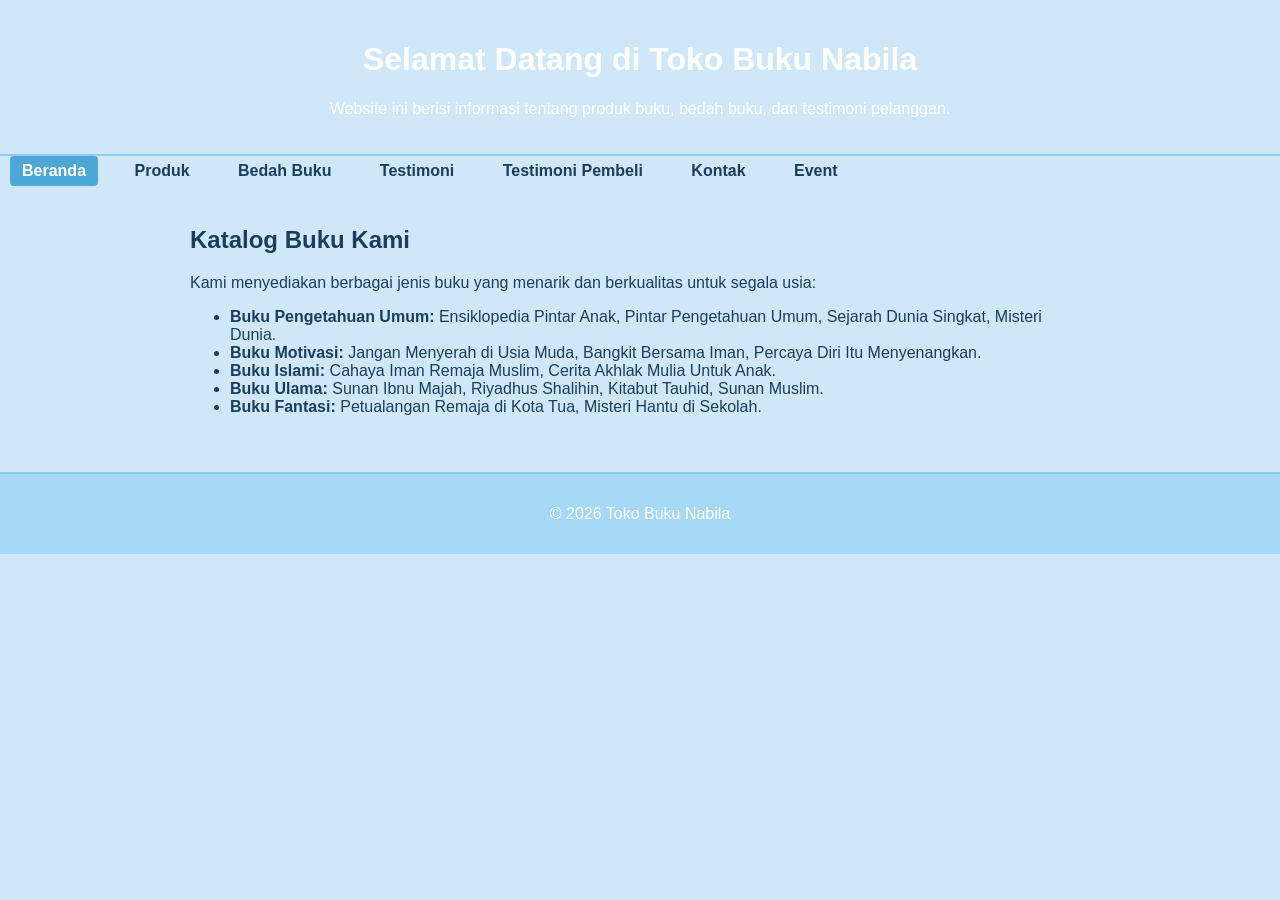
==== commit c4092700: "Update index.html" ====
--- a/index.html
+++ b/index.html
@@ -10,7 +10,6 @@
 
 <!-- HEADER -->
 <header>
-  <div class="overlay"></div>
   <div class="header-content">
     <h1>Selamat Datang di Toko Buku Nabila</h1>
     <p>Website ini berisi informasi tentang produk buku, bedah buku, dan testimoni pelanggan.</p>
@@ -33,21 +32,13 @@
   <h2>Katalog Buku Kami</h2>
   <p>Kami menyediakan berbagai jenis buku yang menarik dan berkualitas untuk segala usia:</p>
 
-  <div class="daftar-produk">
-    <div class="produk">
-      <img src="produk1.jpg" alt="Buku Pengetahuan Umum">
-      <h2>Buku Pengetahuan Umum</h2>
-      <p class="deskripsi">Ensiklopedia Pintar Anak, Pintar Pengetahuan Umum, Sejarah Dunia Singkat, Misteri Dunia.</p>
-      <p class="harga">Rp50.000</p>
-    </div>
-    <div class="produk">
-      <img src="produk2.jpg" alt="Buku Motivasi">
-      <h2>Buku Motivasi</h2>
-      <p class="deskripsi">Jangan Menyerah di Usia Muda, Bangkit Bersama Iman, Percaya Diri Itu Menyenangkan.</p>
-      <p class="harga">Rp40.000</p>
-    </div>
-    <!-- Tambahkan produk lain sesuai kebutuhan -->
-  </div>
+  <ul>
+    <li><strong>Buku Pengetahuan Umum:</strong> Ensiklopedia Pintar Anak, Pintar Pengetahuan Umum, Sejarah Dunia Singkat, Misteri Dunia.</li>
+    <li><strong>Buku Motivasi:</strong> Jangan Menyerah di Usia Muda, Bangkit Bersama Iman, Percaya Diri Itu Menyenangkan.</li>
+    <li><strong>Buku Islami:</strong> Cahaya Iman Remaja Muslim, Cerita Akhlak Mulia Untuk Anak.</li>
+    <li><strong>Buku Ulama:</strong> Sunan Ibnu Majah, Riyadhus Shalihin, Kitabut Tauhid, Sunan Muslim.</li>
+    <li><strong>Buku Fantasi:</strong> Petualangan Remaja di Kota Tua, Misteri Hantu di Sekolah.</li>
+  </ul>
 </main>
 
 <!-- FOOTER -->
--- a/style.css
+++ b/style.css
@@ -1,7 +1,10 @@
+/* ===============================
+   UMUM
+=============================== */
 body {
   margin: 0;
   font-family: Arial, Helvetica, sans-serif;
-  background-color: #d0e7f9;
+  background-color: #d0e7f9; /* pastel biru */
   color: #1a3e5c;
 }
 
@@ -14,50 +17,17 @@
   color: #0d2b48;
 }
 
-/* ===============================
-   HEADER
-=============================== */
 header {
-  position: relative;
-  height: 300px; /* tinggi header */
+  text-align: center;
+  padding: 20px;
+  /* Background gambar yang memenuhi header */
   background-image: url('header.jpg');
   background-size: cover;
   background-position: center;
   background-repeat: no-repeat;
-  color: white;
-  text-align: center;
+  color: #fff;
   border-bottom: 2px solid #8cccf1;
 }
-
-header .overlay {
-  position: absolute;
-  top: 0; left: 0;
-  width: 100%; height: 100%;
-  background-color: rgba(0,0,0,0.3); /* overlay semi-transparan */
-}
-
-header .header-content {
-  position: absolute;
-  top: 50%;
-  left: 50%;
-  transform: translate(-50%, -50%);
-  z-index: 1;
-  padding: 0 20px;
-}
-
-header h1 {
-  margin: 0;
-  font-size: 2.2em;
-  text-shadow: 2px 2px 5px rgba(0,0,0,0.5);
-}
-
-header p {
-  margin-top: 10px;
-  font-size: 1.2em;
-  text-shadow: 1px 1px 3px rgba(0,0,0,0.5);
-}
-
-/* ===============================
    NAVBAR
 =============================== */
 nav {
@@ -107,7 +77,7 @@
 }
 
 .produk {
-  background-color: #e0f5fc;
+  background-color: #e0f5fc; /* pastel biru muda */
   border-radius: 10px;
   padding: 15px;
   text-align: center;
@@ -136,6 +106,128 @@
   color: #1a3e5c;
   line-height: 1.5;
 }
+.btn-kembali {
+  display: inline-block;
+  margin-top: 30px;
+  padding: 10px 16px; 
+  background-color: #0066cc;
+  color: white;
+  text-decoration: none;
+  border-radius: 4px;
+}
+
+.btn-kembali:hover {
+  background-color: #004d99;
+}
+blockquote {
+  border-left: 4px solid gold; /* garis di kiri */
+  padding-left: 15px;          /* jarak teks dari garis */
+  margin: 20px 0;
+  font-style: italic;
+}
+/* ===============================
+   FORMULIR / KONTAK / TESTIMONI
+=============================== */
+.formulir {
+  background-color: #e0f5fc;
+  padding: 20px;
+  border-radius: 10px;
+  box-shadow: 0 2px 8px rgba(0,0,0,0.1);
+  margin-bottom: 20px;
+}
+
+.formulir label {
+  display: block;
+  margin-top: 10px;
+  font-weight: bold;
+}
+
+.formulir input,
+.formulir textarea,
+.formulir select {
+  width: 100%;
+  padding: 8px;
+  margin-top: 5px;
+  border-radius: 5px;
+  border: 1px solid #a7d8f5;
+}
+
+.formulir button {
+  margin-top: 10px;
+  background-color: #4ea6d6;
+  color: white;
+  padding: 10px 16px;
+  border: none;
+  border-radius: 5px;
+  cursor: pointer;
+  transition: 0.3s;
+}
+
+.formulir button:hover {
+  background-color: #3a8ac2;
+}
+
+/* ===============================
+   EVENT
+=============================== */
+.daftar-event {
+  display: flex;
+  flex-direction: column;
+  gap: 15px;
+}
+
+.event-item {
+  background-color: #e0f5fc;
+  border-radius: 8px;
+  padding: 15px;
+  box-shadow: 0 2px 6px rgba(0,0,0,0.1);
+}
+
+/* ===============================
+   TESTIMONI
+=============================== */
+#daftarTestimoni {
+  display: flex;
+  flex-direction: column;
+  gap: 10px;
+}
+
+.testimoni-box {
+  background-color: #e0f5fc;
+  padding: 10px;
+  border-radius: 6px;
+  box-shadow: 0 1px 4px rgba(0,0,0,0.1);
+}
+
+/* ===============================
+   ALAMAT & PETA
+=============================== */
+.alamat-toko {
+  background-color: #e0f5fc;
+  padding: 20px;
+  border-radius: 10px;
+  margin: 20px auto;
+  max-width: 600px;
+  box-shadow: 0 2px 6px rgba(0,0,0,0.1);
+}
+
+.alamat-toko h2 {
+  margin-top: 0;
+  color: #0d2b48;
+}
+
+.alamat-toko a {
+  color: #027c5a;
+}
+
+.alamat-toko a:hover {
+  text-decoration: underline;
+}
+
+.peta-toko iframe {
+  border-radius: 10px;
+  box-shadow: 0 2px 6px rgba(0,0,0,0.1);
+}
 
 /* ===============================
    FOOTER
